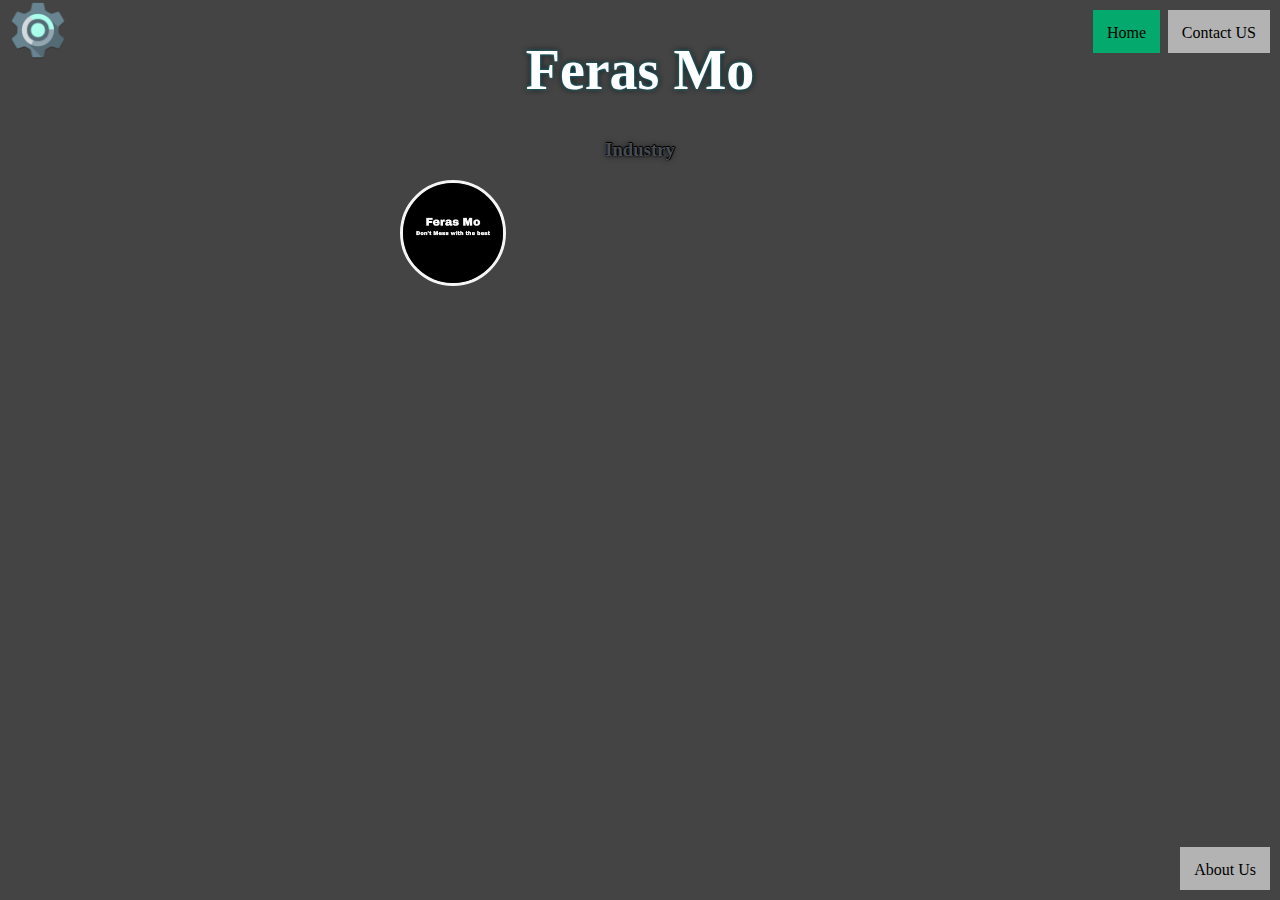
==== index.html @ 99c2ab95 "Update index.html" ====
<!DOCTYPE html>
<html lang="en">
<head>
  <meta charset="UTF-8">
  <meta name="viewport" content="width=device-width , initial-scale=1.0">
  <title>Channel HomePage</title>
  <link rel="stylesheet" href="css/style.css">
  <link rel="shortcut icon" href="1692602905.ico" type="image/x-icon">
</head>
<h1 id="h1"> Feras Mo </h1>
<h3>Industry</h3>
<body>
<a href="http://www.youtube.com" target="_blank">
  <img  id="img" src="test/channels4_profile.jpg">
</a>
<br>
<div class="vertical-menu">
  <a  href="https://www.youtube.com/watch?v=dQw4w9WgXcQ&pp=ygUTcmljayBhc3RsZXkgZ2l2ZSB1cA%3D%3D" class="active">Home</a>
  <a href="mailto:@ferasghoul@gmail.com" class="top-right">Contact US</a>
<a href="about_us.html" class="lol">About Us</a>
<p></p>
</div>
<div id="snd" class="sidenav">
  <a href="javascript:void(0)" class="closebtn"
  onclick="closeNav()">&times;</a>
  <a  href="#" onclick="changeColor('white')">Light Mode</a>
  <br>
  <a  href="#" onclick="changeColor('black')">Dark Mode</a>
  <br>
  <a  href="#" onclick="changeColor('#444')">Default Mode</a>
</div>
<script src="/js/index.js"></script>
<span style="font-size:30px;cursor:pointer" onclick="openNav()"><img id="feras" src="test/R.png"> 
</html>
---- css/style.css ----
body {
  background-color:  #444;
}
#span {
  color: rgb(19, 197, 210);
}
a {
 height: 0.4cm;
}
#h1 {
  text-shadow: 0 0 3.4px rgba(18, 183, 208, 0.715), 0 0 6px black;
  color: white;
  font-size: 3.5rem;
  font-family: "Space Mono" monospace;
 }
 
h3{
    height: auto;
    text-align: center;
    text-shadow: 0 0 2px black, 0  0 6px rgba(10, 2, 3, 0.781), 1px 0 black, 0 -1px black;
color: rgba(100, 107, 117, 0.724);
  }
  @keyframes move  {
   50% {
      left: 700px;
    
    }
    50% {
      right: 1000px;
    }
  }
  
#img {
display: flex;
border: 3px solid  whitesmoke;
position: fixed;
    left: 400px;
    width: 100px;
    height: 100px;
    border-radius : 50%;
    animation: move 4.4s ease-in-out infinite;
}


.vertical-menu{
    width: 10%;
}
  
  .vertical-menu a {
    background-color: #b3b3b3;
    color: black;
    display: block;
    padding: 14px;
    text-decoration: none;
  }
  
  .vertical-menu a.top-right:hover {
    background-color: #00bac7;
  }
.vertical-menu a.active:hover {
    background-color: #00bac7;
}
  .vertical-menu a.active {
    background-color: #04AA6D; }
    #h1 {
        text-align: center;
    }
    a.top-right {
        position: absolute;
        top: 10px;
        right: 10px;
      }
a.active {
    position: absolute;
    top: 10px;
    right: 120px;
   
}      
a.lol {
    position: absolute;
    bottom: 10px;
    right: 10px;
    background-color: #b3b3b3;
}
.vertical-menu a.lol:hover {
background-color: #00bac7;
}

.sidenav .closebtn {
  position: absolute;
  top: 0;
  right: 25px;
  font-size: 36px;
  margin-left: 50px;
}

@media screen and (max-height: 450px) {
  .sidenav {padding-top: 15px;}
  .sidenav a {font-size: 18px;}
}

.sidenav a:hover {
  color: #f1f1f1;
}

.sidenav a {
  padding: 8px 8px 8px 32px;
  text-decoration: none;
  font-size: 25px;
  color: #818181;
  display: block;
  transition: 0.3s;
}

.sidenav {
  height: 100%;
  width: 0;
  position: fixed;
  z-index: 1;
  top: 0;
  left: 0;
  background-color: #111;
  overflow-x: hidden;
  transition: 0.5s;
  padding-top: 60px;
}
#feras {
  position: fixed;
display: grid;
top: 0px;
height: 60px;
width: 60px;
max-width: 100px;
max-height: 100px;

}
@media screen and (max-height: 450px) {
  
}
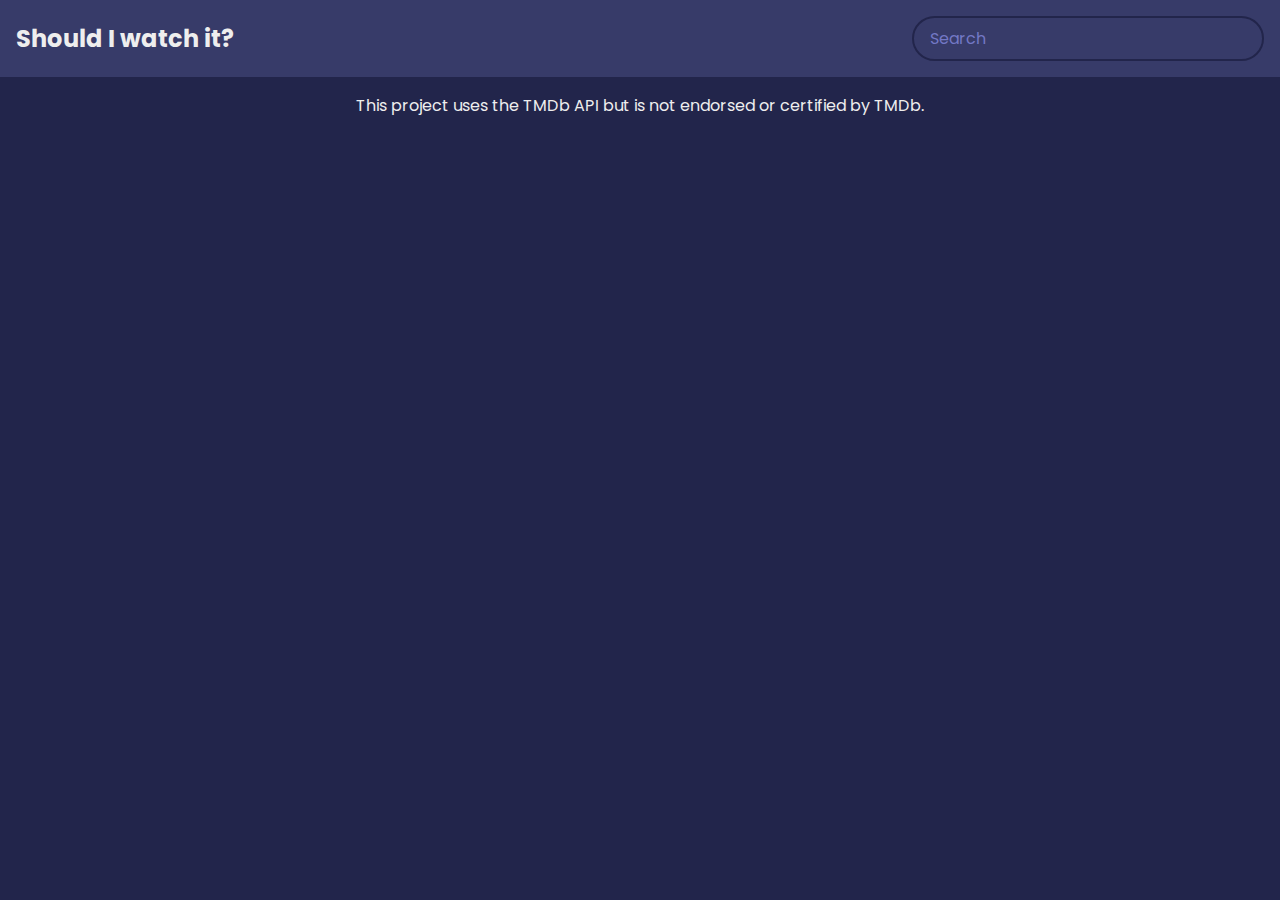
==== commit 8efc957a: "Add files via upload" ====
--- a/index.html
+++ b/index.html
@@ -1,34 +1,24 @@
-<!DOCTYPE html>
-<html lang="en">
-<head>
-  <meta charset="UTF-8">
-  <meta name="viewport" content="width=device-width , initial-scale=1.0">
-  <title>Channel HomePage</title>
-  <link rel="stylesheet" href="css/style.css">
-  <link rel="shortcut icon" href="1692602905.ico" type="image/x-icon">
-</head>
-<h1 id="h1"> Feras Mo </h1>
-<h3>Industry</h3>
-<body>
-<a href="http://www.youtube.com" target="_blank">
-  <img  id="img" src="test/channels4_profile.jpg">
-</a>
-<br>
-<div class="vertical-menu">
-  <a  href="https://www.youtube.com/watch?v=dQw4w9WgXcQ&pp=ygUTcmljayBhc3RsZXkgZ2l2ZSB1cA%3D%3D" class="active">Home</a>
-  <a href="mailto:@ferasghoul@gmail.com" class="top-right">Contact US</a>
-<a href="about_us.html" class="lol">About Us</a>
-<p></p>
-</div>
-<div id="snd" class="sidenav">
-  <a href="javascript:void(0)" class="closebtn"
-  onclick="closeNav()">&times;</a>
-  <a  href="#" onclick="changeColor('white')">Light Mode</a>
-  <br>
-  <a  href="#" onclick="changeColor('black')">Dark Mode</a>
-  <br>
-  <a  href="#" onclick="changeColor('#444')">Default Mode</a>
-</div>
-<script src="/js/index.js"></script>
-<span style="font-size:30px;cursor:pointer" onclick="openNav()"><img id="feras" src="test/R.png"> 
-</html>
+<!DOCTYPE html>
+<html lang="en">
+  <head>
+    <meta charset="UTF-8" />
+    <meta name="viewport" content="width=device-width, initial-scale=1.0" />
+    <link rel="stylesheet" href="style.css" />
+    <title>Movie App</title>
+  </head>
+  <body>
+    <header>
+      <h1>Should I watch it?</h1>
+      <form id="form">
+        <input type="text" placeholder="Search" id="search" class="search" />
+      </form>
+    </header>
+    <main id="main"></main>
+    <footer class="footer">
+      <p>
+        This project uses the TMDb API but is not endorsed or certified by TMDb.
+      </p>
+    </footer>
+    <script src="script.js"></script>
+  </body>
+</html>
--- a/style.css
+++ b/style.css
@@ -0,0 +1,134 @@
+@import url("https://fonts.googleapis.com/css2?family=Poppins:wght@200;400&display=swap");
+
+:root {
+  --primary-color: #22254b;
+  --secondary-color: #373b69;
+}
+
+* {
+  box-sizing: border-box;
+}
+
+body {
+  background-color: var(--primary-color);
+  font-family: "Poppins", sans-serif;
+  margin: 0;
+}
+
+header {
+  padding: 1rem;
+  display: flex;
+  justify-content: space-between;
+  align-items: center;
+  background-color: var(--secondary-color);
+}
+
+header h1 {
+  color: #eee;
+  padding: 0;
+  margin: 0;
+  font-size: 1.5rem;
+}
+
+.search {
+  background-color: transparent;
+  border: 2px solid var(--primary-color);
+  border-radius: 50px;
+  font-family: inherit;
+  font-size: 1rem;
+  padding: 0.5rem 1rem;
+  color: #fff;
+}
+
+.search::placeholder {
+  color: #7378c5;
+}
+
+.search:focus {
+  outline: none;
+  background-color: var(--primary-color);
+}
+
+main {
+  display: flex;
+  flex-wrap: wrap;
+  justify-content: center;
+}
+
+.movie {
+  width: 300px;
+  margin: 1rem;
+  background-color: var(--secondary-color);
+  box-shadow: 0 4px 5px rgba(0, 0, 0, 0.2);
+  position: relative;
+  overflow: hidden;
+  border-radius: 3px;
+}
+
+.movie img {
+  width: 100%;
+}
+
+.movie-info {
+  color: #eee;
+  display: flex;
+  align-items: center;
+  justify-content: space-between;
+  padding: 0.5rem 1rem 1rem;
+  letter-spacing: 0.5px;
+}
+
+.movie-info h3 {
+  margin-top: 0;
+}
+
+.movie-info span {
+  background-color: var(--primary-color);
+  padding: 0.25rem 0.5rem;
+  border-radius: 3px;
+  font-weight: bold;
+}
+
+.movie-info span.green {
+  color: lightgreen;
+}
+
+.movie-info span.orange {
+  color: orange;
+}
+
+.movie-info span.red {
+  color: red;
+}
+
+.overview {
+  background-color: #fff;
+  padding: 2rem;
+  position: absolute;
+  left: 0;
+  bottom: 0;
+  right: 0;
+  max-height: 100%;
+  transform: translateY(101%);
+  overflow-y: auto;
+  transition: transform 0.3s ease-in;
+}
+
+.movie:hover .overview {
+  transform: translateY(0);
+}
+
+.footer p {
+  color: #eee;
+  text-align: center;
+}
+
+@media (max-width: 580px) {
+  header {
+    flex-direction: column;
+  }
+
+  header h1 {
+    padding: 0.5rem 1rem;
+  }
+}
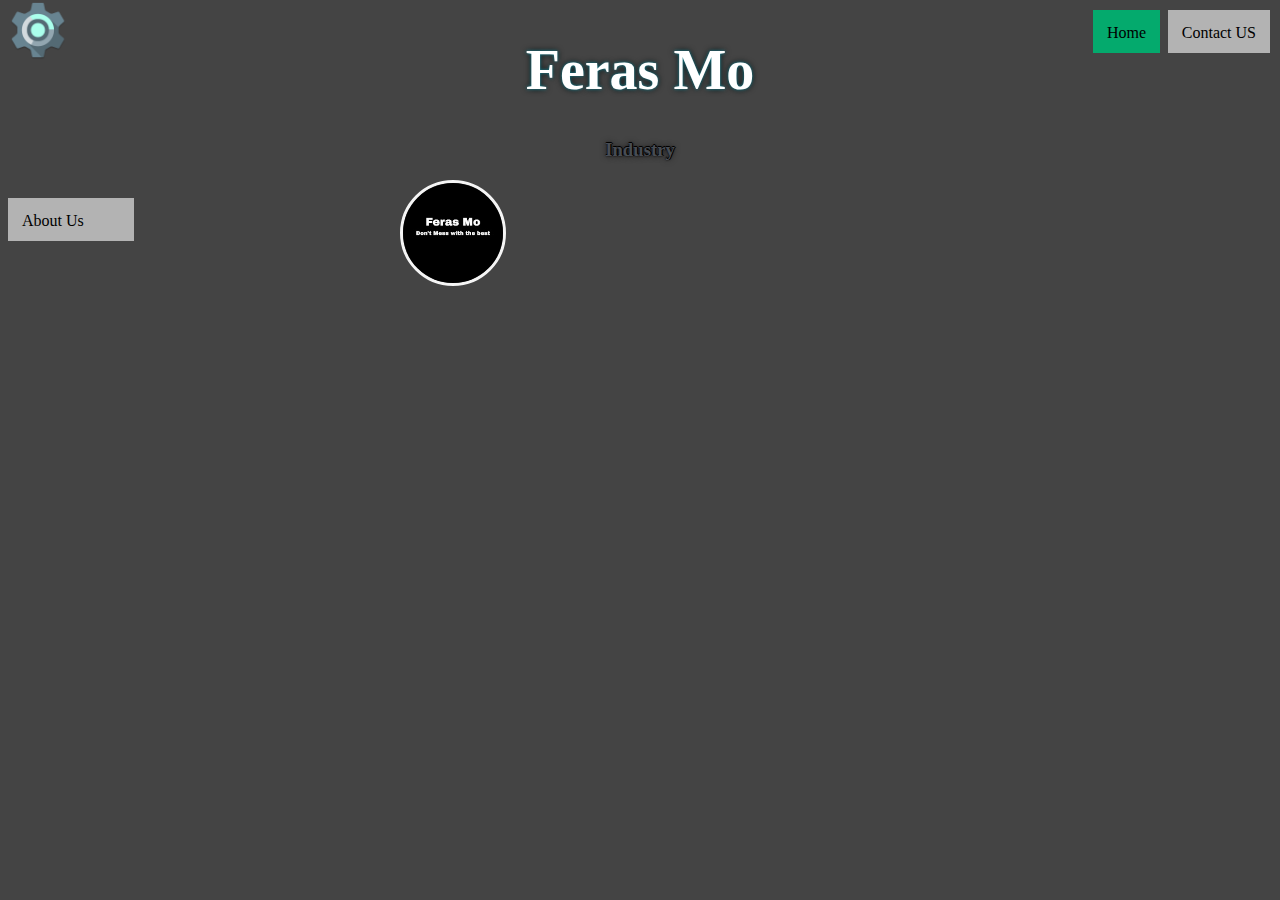
==== commit df1d4fc5: "Update index.html" ====
--- a/index.html
+++ b/index.html
@@ -1,24 +1,34 @@
-<!DOCTYPE html>
-<html lang="en">
-  <head>
-    <meta charset="UTF-8" />
-    <meta name="viewport" content="width=device-width, initial-scale=1.0" />
-    <link rel="stylesheet" href="style.css" />
-    <title>Movie App</title>
-  </head>
-  <body>
-    <header>
-      <h1>Should I watch it?</h1>
-      <form id="form">
-        <input type="text" placeholder="Search" id="search" class="search" />
-      </form>
-    </header>
-    <main id="main"></main>
-    <footer class="footer">
-      <p>
-        This project uses the TMDb API but is not endorsed or certified by TMDb.
-      </p>
-    </footer>
-    <script src="script.js"></script>
-  </body>
-</html>
+<!DOCTYPE html>
+<html lang="en">
+<head>
+  <meta charset="UTF-8">
+  <meta name="viewport" content="width=device-width , initial-scale=1.0">
+  <title>Channel HomePage</title>
+  <link rel="stylesheet" href="css/style.css">
+  <link rel="shortcut icon" href="test/1692602905.ico" type="image/x-icon">
+</head>
+<h1 id="h1">Feras Mo</h1>
+<h3>Industry</h3>
+<body>
+<a href="https://www.youtube.com/@Feras_Mo/featured" target="_blank">
+  <img  id="img" src="test/channels4_profile.jpg">
+</a>
+<br>
+<div class="vertical-menu">
+  <a  href="https://www.youtube.com/watch?v=dQw4w9WgXcQ&pp=ygUTcmljayBhc3RsZXkgZ2l2ZSB1cA%3D%3D" class="active">Home</a>
+  <a href="mailto:@ferasghoul@gmail.com" class="top-right">Contact US</a>
+<a href="about_us.html" class="about_us">About Us</a>
+<p></p>
+</div>
+<div id="sidenav" class="sidenav">
+  <a href="javascript:void(0)" class="closebtn"
+  onclick="closeNav()">&times;</a>
+  <a  href="#" onclick="changeColor('white')">Light Mode</a>
+  <br>
+  <a  href="#" onclick="changeColor('black')">Dark Mode</a>
+  <br>
+  <a  href="#" onclick="changeColor('#444')">Default Mode</a>
+</div>
+<script src="js/index.js"></script>
+<span style="font-size:30px;cursor:pointer" onclick="openNav()"><img id="feras" src="test/R.png"> 
+</html>
--- a/css/style.css
+++ b/css/style.css
@@ -0,0 +1,140 @@
+
+body {
+  background-color:  #444;
+}
+#span {
+  color: rgb(19, 197, 210);
+}
+a {
+ height: 0.4cm;
+}
+#h1 {
+  text-shadow: 0 0 3.4px rgba(18, 183, 208, 0.715), 0 0 6px black;
+  color: white;
+  font-size: 3.5rem;
+  font-family: "Space Mono" monospace;
+ }
+ 
+h3{
+    height: auto;
+    text-align: center;
+    text-shadow: 0 0 2px black, 0  0 6px rgba(10, 2, 3, 0.781), 1px 0 black, 0 -1px black;
+color: rgba(100, 107, 117, 0.724);
+  }
+  @keyframes move  {
+   50% {
+      left: 700px;
+    
+    }
+    50% {
+      right: 1000px;
+    }
+  }
+  
+#img {
+display: flex;
+border: 3px solid  whitesmoke;
+position: fixed;
+    left: 400px;
+    width: 100px;
+    height: 100px;
+    border-radius : 50%;
+    animation: move 4.4s ease-in-out infinite;
+}
+
+
+.vertical-menu{
+    width: 10%;
+}
+  
+  .vertical-menu a {
+    background-color: #b3b3b3;
+    color: black;
+    display: block;
+    padding: 14px;
+    text-decoration: none;
+  }
+  
+  .vertical-menu a.top-right:hover {
+    background-color: #00bac7;
+  }
+.vertical-menu a.active:hover {
+    background-color: #00bac7;
+}
+  .vertical-menu a.active {
+    background-color: #04AA6D; }
+    #h1 {
+        text-align: center;
+    }
+    a.top-right {
+        position: absolute;
+        top: 10px;
+        right: 10px;
+      }
+a.active {
+    position: absolute;
+    top: 10px;
+    right: 120px;
+   
+}      
+a.lol {
+    position: absolute;
+    bottom: 10px;
+    right: 10px;
+    background-color: #b3b3b3;
+}
+.vertical-menu a.lol:hover {
+background-color: #00bac7;
+}
+
+.sidenav .closebtn {
+  position: absolute;
+  top: 0;
+  right: 25px;
+  font-size: 36px;
+  margin-left: 50px;
+}
+
+@media screen and (max-height: 450px) {
+  .sidenav {padding-top: 15px;}
+  .sidenav a {font-size: 18px;}
+}
+
+.sidenav a:hover {
+  color: #f1f1f1;
+}
+
+.sidenav a {
+  padding: 8px 8px 8px 32px;
+  text-decoration: none;
+  font-size: 25px;
+  color: #818181;
+  display: block;
+  transition: 0.3s;
+}
+
+.sidenav {
+  height: 100%;
+  width: 0;
+  position: fixed;
+  z-index: 1;
+  top: 0;
+  left: 0;
+  background-color: #111;
+  overflow-x: hidden;
+  transition: 0.5s;
+  padding-top: 60px;
+}
+#feras {
+  position: fixed;
+display: grid;
+top: 0px;
+height: 60px;
+width: 60px;
+max-width: 100px;
+max-height: 100px;
+
+}
+@media screen and (max-height: 450px) {
+  
+}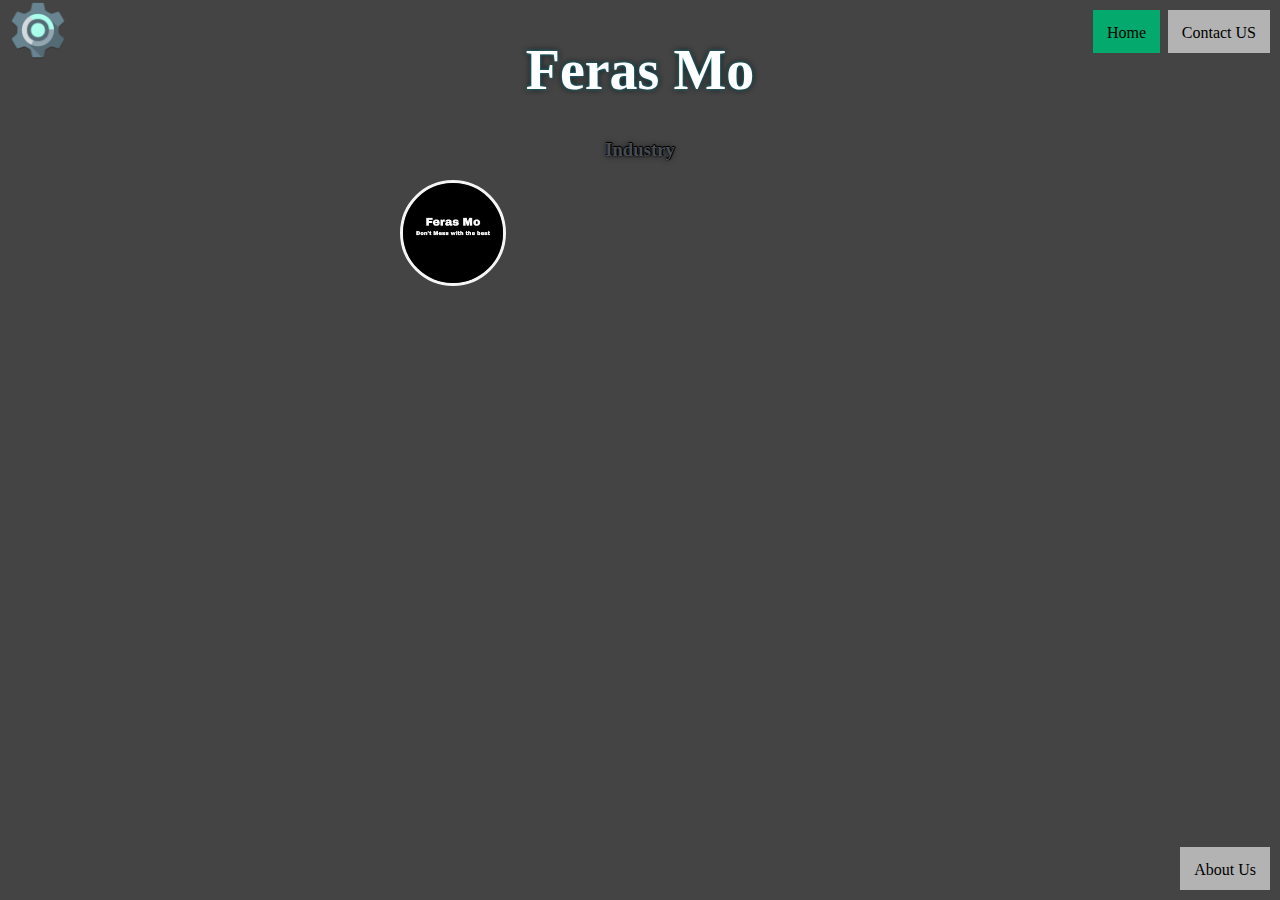
==== commit 42b93607: "Update index.html" ====
--- a/index.html
+++ b/index.html
@@ -17,7 +17,7 @@
 <div class="vertical-menu">
   <a  href="https://www.youtube.com/watch?v=dQw4w9WgXcQ&pp=ygUTcmljayBhc3RsZXkgZ2l2ZSB1cA%3D%3D" class="active">Home</a>
   <a href="mailto:@ferasghoul@gmail.com" class="top-right">Contact US</a>
-<a href="about_us.html" class="about_us">About Us</a>
+<a href="html/about_us.html" class="about_us">About Us</a>
 <p></p>
 </div>
 <div id="sidenav" class="sidenav">
@@ -30,5 +30,5 @@
   <a  href="#" onclick="changeColor('#444')">Default Mode</a>
 </div>
 <script src="js/index.js"></script>
-<span style="font-size:30px;cursor:pointer" onclick="openNav()"><img id="feras" src="test/R.png"> 
+<span style="font-size :30px;cursor:pointer" onclick="openNav()"><img id="feras" src="test/R.png"> 
 </html>
--- a/css/style.css
+++ b/css/style.css
@@ -46,7 +46,13 @@
 .vertical-menu{
     width: 10%;
 }
-  
+
+a.about_us {
+    position: absolute;
+    bottom: 10px;
+    right: 10px;
+    background-color: #b3b3b3;
+}
   .vertical-menu a {
     background-color: #b3b3b3;
     color: black;
@@ -137,4 +143,4 @@
 }
 @media screen and (max-height: 450px) {
   
-}+}
